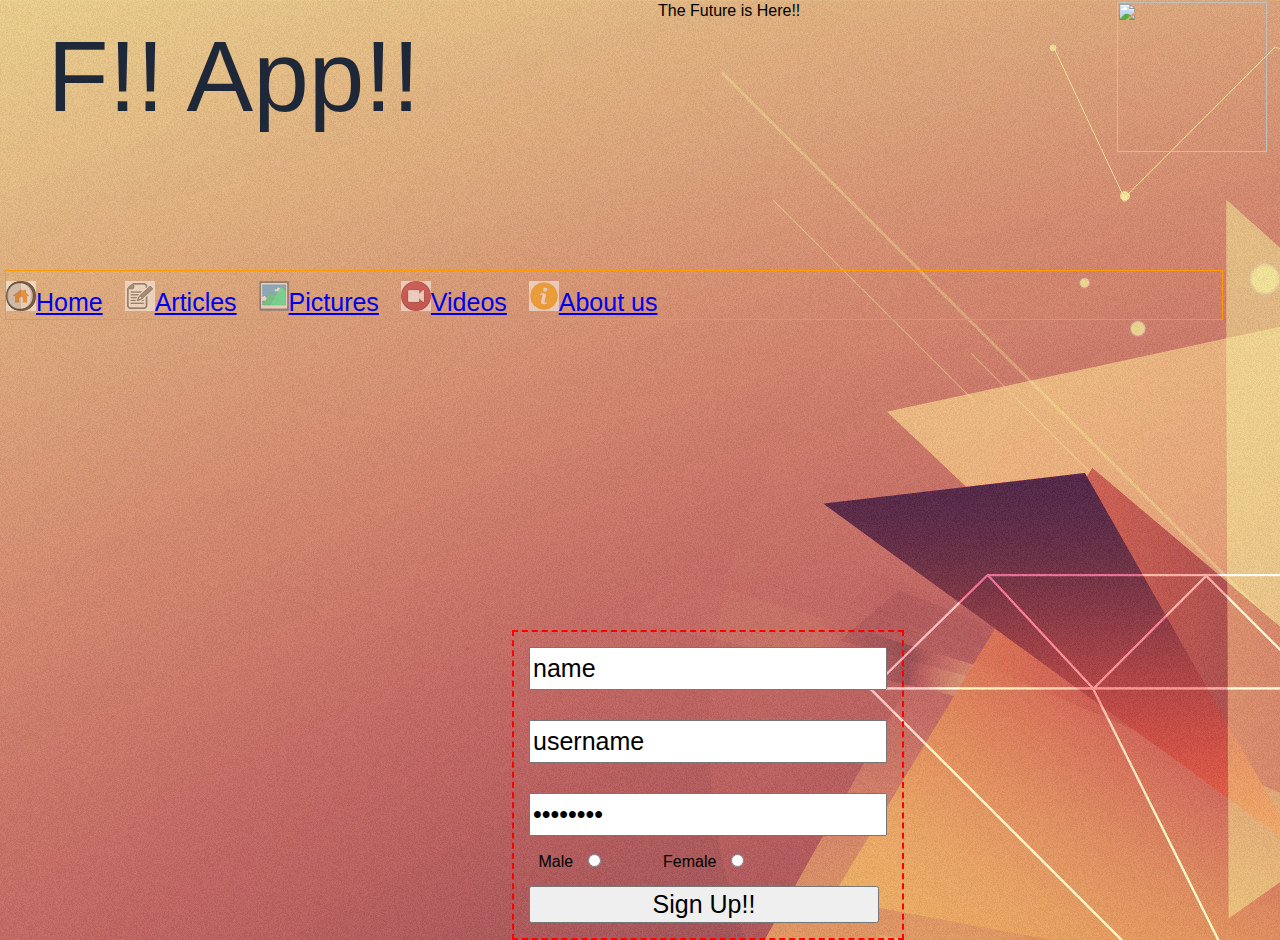
==== ui/index.html @ bed67b7c "[imad-console] Updates ui/index.html" ====
<!doctype html>
<html>
    <head>
        <link href="/ui/style.css" rel="stylesheet" />
        <meta name = "viewport" content = "width = device-width , initial-scale = 1"/>
    </head>
    <body background-img=url(/ui/Angles.jpg)>
        <div class="top1">
            <span id="q">F!! App!!</span><span style="display:inline-block; width: 650px;"></span><img id="main" src="http://aztechbeat.com/wp-content/uploads/2014/04/confide-app-icon.png"/>The Future is Here!!
        </div>
        <div class="top">
            <a href="/" ><img src="/ui/home.png" class="btn-social"/>Home</a><span style="display:inline-block; width: 15px;"></span>
            <a href="/article-one" ><img class="btn-social" src="/ui/Articles.png" />Articles</a><span style="display:inline-block; width: 15px;"></span>
            <a href="/article-one" ><img class="btn-social" src="/ui/album.png" />Pictures</a><span style="display:inline-block; width: 15px;"></span>
            <a href="/article-one" ><img class="btn-social" src="/ui/video.jpg" />Videos</a><span style="display:inline-block; width: 15px;"></span>
            <a href="/article-one" ><img class="btn-social" src="/ui/about.png" />About us</a><span style="display:inline-block; width: 15px;"></span>
        </div>
       <div class="form">
           <input class="i" type="text" value="name" name="name"/><br>
           <input class="i" type="text" value="username" name="uname"/><br>
           <input class="i" type="password" value="password" name="pwd"/><br>
          <span style="display:inline-block; width: 20px;"></span> Male<span style="display:inline-block; width: 10px;"></span><input type="radio" value="male" name="sex"/>
           <span style="display:inline-block; width: 50px;"></span>
           Female<span style="display:inline-block; width: 10px;"></span><input type="radio" value="male" name="sex"/><br>
           <input class="i" type="submit" value="Sign Up!!" name="sign"/>
       </div>
           
       
        <script type="text/javascript" src="/ui/main.js">
        </script>
    </body>
</html>
---- ui/style.css ----
body {
    font-family: sans-serif;
    background: url(/ui/Angles.jpg);
    margin-top: 75px;
}

.center {
    text-align: center;
}

.text-big {
    font-size: 300%;
}

.bold {
    font-weight: bold;
}

.img-medium {
    height: 200px;
}

.left{
    margin : 30px;
}

.top {
    
    font-size: 25px;
     border: 1px solid #f90;
    background-color:transparent;
    padding-top:10px;
    padding-bottom:2px;
    position:absolute;
    top:30%;
    left:5px;
    width:95%;
}

.top1 {
    margin:0px;
    padding-top:0px;
    padding-bottom:45px;
    position: absolute;
    top : 0px;
    top:2px;
}
#q {
    font-size:100px;
    color:#1f2838;
    position: absolute;
    top : 27%;
    left: 5%;
}
#main{
    width:150px;
    height:150px;
    position: absolute;
    
    left:140%;
}
.btn-social {
    position: relative;
    opacity: 0.5;
    transition: 0.3s ease;
    cursor: pointer;
}

.btn-social:hover {
    transform: scale(1.5, 1.5);
    opacity: 1;
}
.form {
    border : 2px dashed red;
    position : absolute;
    top : 70%;
    left : 40%;
}
.i {
    width:350px;
    height:37px;
    font-size:25px;
    margin:15px;
}
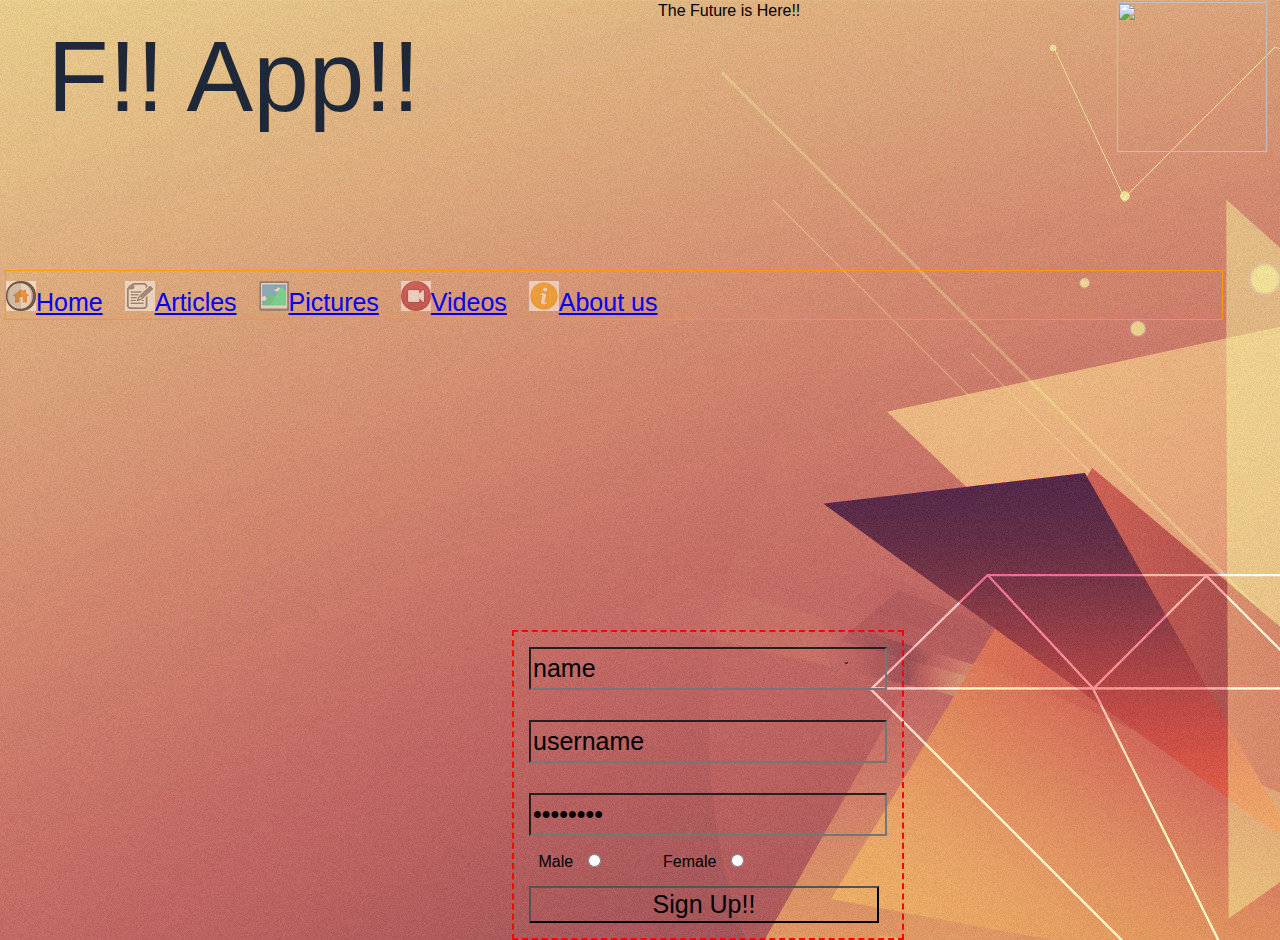
==== commit f81f5577: "[imad-console] Updates ui/index.html" ====
--- a/ui/index.html
+++ b/ui/index.html
@@ -22,7 +22,7 @@
           <span style="display:inline-block; width: 20px;"></span> Male<span style="display:inline-block; width: 10px;"></span><input type="radio" value="male" name="sex"/>
            <span style="display:inline-block; width: 50px;"></span>
            Female<span style="display:inline-block; width: 10px;"></span><input type="radio" value="male" name="sex"/><br>
-           <input class="i" type="submit" value="Sign Up!!" name="sign"/>
+           <input background-color="blue" class="i" type="submit" value="Sign Up!!" name="sign"/>
        </div>
            
        
--- a/ui/style.css
+++ b/ui/style.css
@@ -77,6 +77,7 @@
     left : 40%;
 }
 .i {
+    background-color:transparent;
     width:350px;
     height:37px;
     font-size:25px;
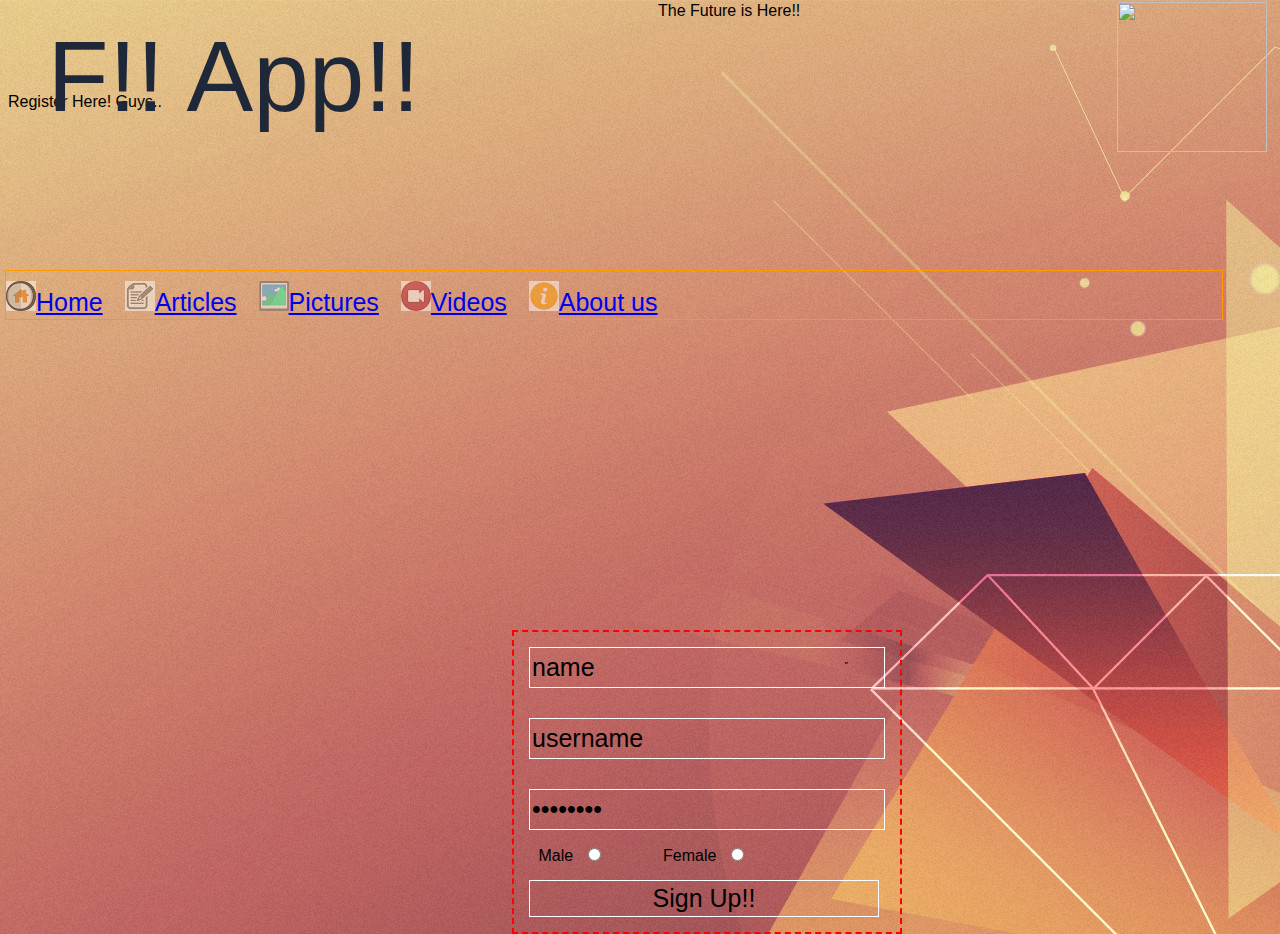
==== commit edbbda7b: "[imad-console] Updates ui/index.html" ====
--- a/ui/index.html
+++ b/ui/index.html
@@ -14,7 +14,8 @@
             <a href="/article-one" ><img class="btn-social" src="/ui/album.png" />Pictures</a><span style="display:inline-block; width: 15px;"></span>
             <a href="/article-one" ><img class="btn-social" src="/ui/video.jpg" />Videos</a><span style="display:inline-block; width: 15px;"></span>
             <a href="/article-one" ><img class="btn-social" src="/ui/about.png" />About us</a><span style="display:inline-block; width: 15px;"></span>
-        </div>
+        </div><br>
+        Register Here! Guys..
        <div class="form">
            <input class="i" type="text" value="name" name="name"/><br>
            <input class="i" type="text" value="username" name="uname"/><br>
--- a/ui/style.css
+++ b/ui/style.css
@@ -79,6 +79,7 @@
 .i {
     background-color:transparent;
     width:350px;
+    border : 1px solid  white;
     height:37px;
     font-size:25px;
     margin:15px;
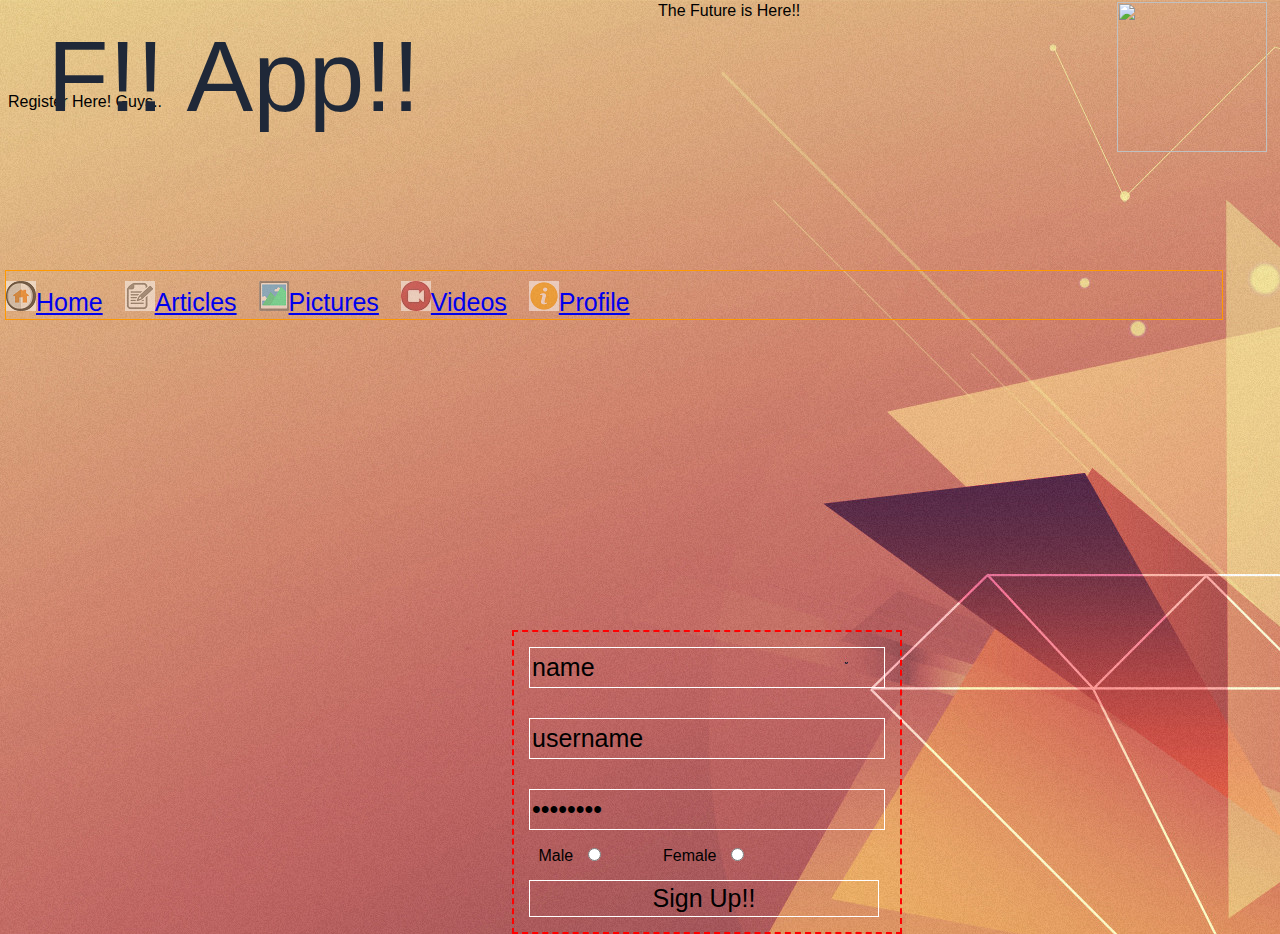
==== commit d81466df: "[imad-console] Updates ui/index.html" ====
--- a/ui/index.html
+++ b/ui/index.html
@@ -13,7 +13,7 @@
             <a href="/article-one" ><img class="btn-social" src="/ui/Articles.png" />Articles</a><span style="display:inline-block; width: 15px;"></span>
             <a href="/article-one" ><img class="btn-social" src="/ui/album.png" />Pictures</a><span style="display:inline-block; width: 15px;"></span>
             <a href="/article-one" ><img class="btn-social" src="/ui/video.jpg" />Videos</a><span style="display:inline-block; width: 15px;"></span>
-            <a href="/article-one" ><img class="btn-social" src="/ui/about.png" />About us</a><span style="display:inline-block; width: 15px;"></span>
+            <a href="/profile/index.html" ><img class="btn-social" src="/ui/about.png" />Profile</a><span style="display:inline-block; width: 15px;"></span>
         </div><br>
         Register Here! Guys..
        <div class="form">
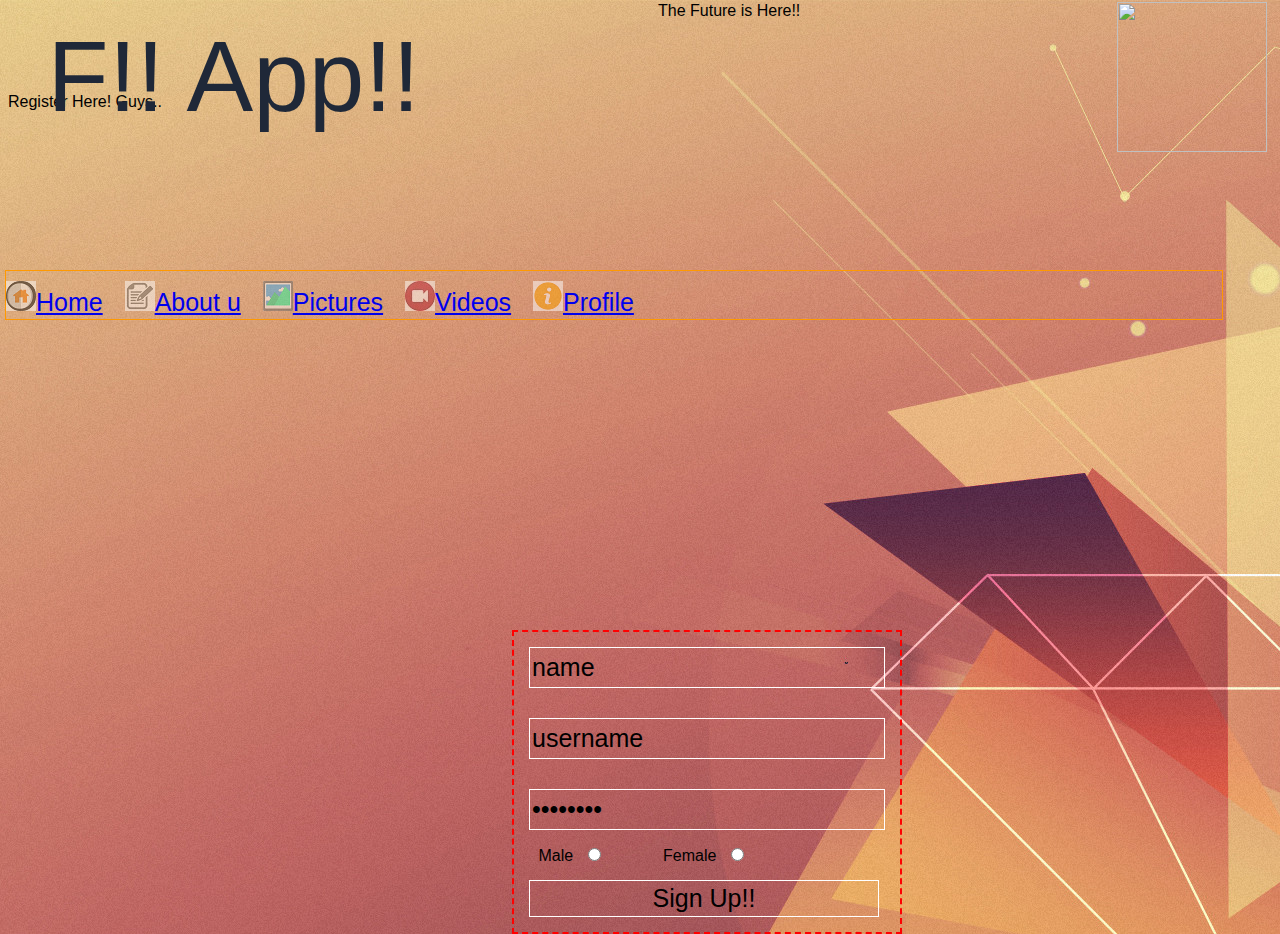
==== commit 3c6ceec8: "[imad-console] Updates ui/index.html" ====
--- a/ui/index.html
+++ b/ui/index.html
@@ -10,7 +10,7 @@
         </div>
         <div class="top">
             <a href="/" ><img src="/ui/home.png" class="btn-social"/>Home</a><span style="display:inline-block; width: 15px;"></span>
-            <a href="/article-one" ><img class="btn-social" src="/ui/Articles.png" />Articles</a><span style="display:inline-block; width: 15px;"></span>
+            <a href="/profile/index1.html" ><img class="btn-social" src="/ui/Articles.png" />About u</a><span style="display:inline-block; width: 15px;"></span>
             <a href="/article-one" ><img class="btn-social" src="/ui/album.png" />Pictures</a><span style="display:inline-block; width: 15px;"></span>
             <a href="/article-one" ><img class="btn-social" src="/ui/video.jpg" />Videos</a><span style="display:inline-block; width: 15px;"></span>
             <a href="/profile/index.html" ><img class="btn-social" src="/ui/about.png" />Profile</a><span style="display:inline-block; width: 15px;"></span>
